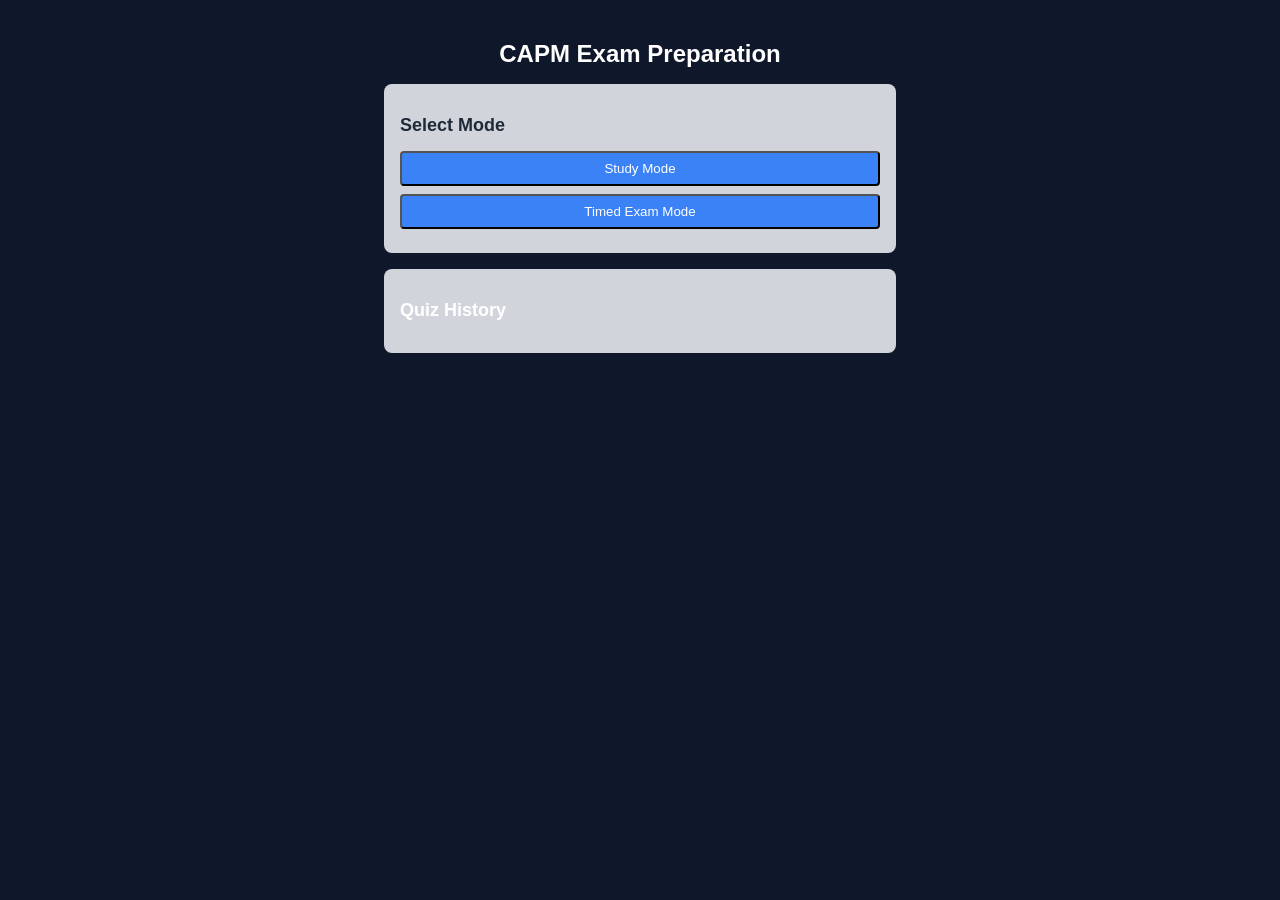
==== index.html @ 6358221c "Sync CAPM Exam Prep files with updated index.html and questions.json" ====
<!-- File Name: index.html
     Owner: Andrew John Holland
     Purpose: Frontend interface for CAPM Exam Preparation, providing mode, program, and module selection
     Version: 1.5.1
     Change Log:
     [2025-07-31] Initial version, 20 questions (ID: 3675a440-f713-4627-87b8-636af0448b4f)
     [2025-07-31] Added palette (ID: 3675a440-f713-4627-87b8-636af0448b4f)
     [2025-07-31] Fixed runtime error, 60 questions (ID: 0f0c857c-0ac7-4ef1-b9d9-e477faab987a)
     [2025-08-01] Corrected Course 2 name and module names to match Coursera syllabi (ID: 7c8d9e0f-1a2b-3c4d-5e6f-7a8b9c0d1e2f)
-->
<!DOCTYPE html>
<html lang="en">
<head>
    <meta charset="UTF-8">
    <meta name="viewport" content="width=device-width, initial-scale=1.0">
    <title>CAPM Exam Preparation</title>
    <link rel="stylesheet" href="styles.css">
    <style>
        .course-item { display: flex; align-items: center; }
        .course-icon { width: 20px; height: 20px; margin-left: 10px; }
    </style>
</head>
<body>
    <div class="container">
        <h1 class="text-2xl font-bold mb-4 text-center">CAPM Exam Preparation</h1>
        <div id="error-message" class="card mb-4 hidden" style="color: #DC2626;"></div>
        <div id="mode-selection" class="card mb-4">
            <h2 class="text-lg font-semibold mb-2 text-gray-800">Select Mode</h2>
            <button id="study-mode-btn" class="w-full mb-2">Study Mode</button>
            <button id="timed-exam-mode-btn" class="w-full mb-2">Timed Exam Mode</button>
        </div>
        <div id="program-selection" class="card mb-4 hidden">
            <h2 class="text-lg font-semibold mb-2 text-gray-800">Select Program</h2>
            <div class="course-item">
                <button id="course1-btn" class="w-full mb-2">Foundations of Project Management</button>
                <a href="https://www.coursera.org/learn/project-management-foundations" target="_blank">
                    <img src="https://www.coursera.org/favicon.ico" alt="Coursera" class="course-icon">
                </a>
            </div>
            <div class="course-item">
                <button id="course2-btn" class="w-full mb-2">Google Project Management: Professional Certificate</button>
                <a href="https://www.coursera.org/professional-certificates/google-project-management" target="_blank">
                    <img src="https://www.coursera.org/favicon.ico" alt="Coursera" class="course-icon">
                </a>
            </div>
            <div class="course-item">
                <button id="course3-btn" class="w-full mb-2">Agile Project Management</button>
                <a href="https://www.coursera.org/learn/agile-project-management" target="_blank">
                    <img src="https://www.coursera.org/favicon.ico" alt="Coursera" class="course-icon">
                </a>
            </div>
            <div class="course-item">
                <button id="course4-btn" class="w-full mb-2">Capstone: Applying Project Management in the Real World</button>
                <a href="https://www.coursera.org/learn/applying-project-management" target="_blank">
                    <img src="https://www.coursera.org/favicon.ico" alt="Coursera" class="course-icon">
                </a>
            </div>
            <button id="back-to-mode-btn" class="w-full">Previous</button>
        </div>
        <div id="quiz-selection" class="card mb-4 hidden">
            <h2 class="text-lg font-semibold mb-2 text-gray-800">Select Quiz Content</h2>
            <div id="single-selection" class="mb-4">
                <h3 class="text-md font-semibold mb-2 text-gray-800">Single Module</h3>
                <label for="single-course-module" class="block mb-2 text-gray-800">Select Module:</label>
                <select id="single-course-module" class="w-full p-2 border rounded border-gray-300"></select>
            </div>
            <div id="range-selection" class="mb-4">
                <h3 class="text-md font-semibold mb-2 text-gray-800">Multiple Module</h3>
                <label for="from-course-module" class="block mb-2 text-gray-800">From Module:</label>
                <select id="from-course-module" class="w-full p-2 border rounded border-gray-300 mb-2"></select>
                <label for="to-course-module" class="block mb-2 text-gray-800">To Module:</label>
                <select id="to-course-module" class="w-full p-2 border rounded border-gray-300"></select>
            </div>
            <button id="start-quiz-btn" class="w-full mb-2">Start Quiz</button>
            <button id="back-to-program-btn" class="w-full">Previous</button>
        </div>
        <div id="quiz-container" class="card mb-4 hidden">
            <div id="timer" class="timer mb-2 hidden"></div>
            <div id="question-number"></div>
            <div id="question" class="mb-4"></div>
            <div id="options"></div>
            <div id="feedback" class="hidden"></div>
            <div class="flex justify-between mt-4">
                <button id="previous-btn">Previous</button>
                <button id="submit-btn">Submit</button>
                <button id="next-btn" class="hidden">Next</button>
            </div>
        </div>
        <div id="results" class="card mb-4 hidden">
            <h2 class="text-lg font-semibold mb-2">Results</h2>
            <p id="score"></p>
            <div id="incorrect-answers"></div>
            <p id="domains-to-review"></p>
            <button id="new-quiz-btn">New Quiz</button>
        </div>
        <div id="history" class="card">
            <h2 class="text-lg font-semibold mb-2">Quiz History</h2>
            <ul id="history-list"></ul>
        </div>
    </div>
    <script>
        let questions = [];
        let selectedProgram = '';
        let mode = '';
        fetch('/questions.json')
            .then(res => {
                if (!res.ok) throw new Error(`HTTP error! Status: ${res.status}`);
                return res.json();
            })
            .then(data => {
                questions = data;
                document.getElementById('error-message').classList.add('hidden');
                console.log('Questions loaded:', questions.length);
            })
            .catch(err => {
                document.getElementById('error-message').classList.remove('hidden');
                document.getElementById('error-message').innerText = `Failed to load questions: ${err.message}`;
                console.error('Fetch error:', err);
            });
        let currentQuestion = 0, score = 0, incorrectAnswers = [], userAnswers = [], timerInterval, remainingTime = 10800;
        let quizHistory = JSON.parse(localStorage.getItem('quizHistory')) || [{ date: "31/07/2025, 11:44:55", score: "5/5", percentage: "100.00", mode: "timed" }];
        const programModules = {
            'Foundations of Project Management': [
                'Module 1: Embarking on a career in project management',
                'Module 2: Becoming an effective project manager',
                'Module 3: The project management lifecycle and methodologies',
                'Module 4: Organizational structure, culture, and project management'
            ],
            'Google Project Management: Professional Certificate': [
                'Module 1: Foundations of project management',
                'Module 2: Project initiation',
                'Module 3: Project planning',
                'Module 4: Project execution',
                'Module 5: Agile project management',
                'Module 6: Project closure',
                'Module 7: Applying AI and career preparation'
            ],
            'Agile Project Management': [
                'Module 1: The fundamentals of Agile',
                'Module 2: Sprints and Scrum methods',
                'Module 3: Implementing Scrum',
                'Module 4: Applying Agile in the organization'
            ],
            'Capstone: Applying Project Management in the Real World': [
                'Module 1: Launching your project',
                'Module 2: Planning your project',
                'Module 3: Managing your project',
                'Module 4: Closing your project'
            ]
        };
        function selectRandomQuestions(maxQuestions) {
            const shuffled = questions.sort(() => 0.5 - Math.random());
            return shuffled.slice(0, maxQuestions);
        }
        function populateModuleDropdowns() {
            const singleSelect = document.getElementById('single-course-module');
            const fromSelect = document.getElementById('from-course-module');
            const toSelect = document.getElementById('to-course-module');
            singleSelect.innerHTML = '';
            fromSelect.innerHTML = '';
            toSelect.innerHTML = '';
            programModules[selectedProgram].forEach(module => {
                const option = document.createElement('option');
                option.value = module;
                option.textContent = module;
                singleSelect.appendChild(option.cloneNode(true));
                fromSelect.appendChild(option.cloneNode(true));
                toSelect.appendChild(option.cloneNode(true));
            });
            console.log('Dropdowns populated for:', selectedProgram);
        }
        document.getElementById('study-mode-btn').onclick = () => {
            console.log('Study Mode clicked');
            mode = 'study';
            document.getElementById('mode-selection').classList.add('hidden');
            document.getElementById('program-selection').classList.remove('hidden');
        };
        document.getElementById('timed-exam-mode-btn').onclick = () => {
            console.log('Timed Exam Mode clicked');
            if (questions.length < 150) {
                document.getElementById('error-message').classList.remove('hidden');
                document.getElementById('error-message').innerText = 'Cannot start exam: Insufficient questions loaded';
                console.error('Insufficient questions:', questions.length);
                return;
            }
            mode = 'timed';
            document.getElementById('mode-selection').classList.add('hidden');
            document.getElementById('program-selection').classList.remove('hidden');
        };
        document.getElementById('course1-btn').onclick = () => {
            console.log('Course 1 selected');
            selectedProgram = 'Foundations of Project Management';
            document.getElementById('program-selection').classList.add('hidden');
            document.getElementById('quiz-selection').classList.remove('hidden');
            if (mode === 'study') populateModuleDropdowns();
            else {
                questions = selectRandomQuestions(150);
                document.getElementById('quiz-selection').classList.add('hidden');
                document.getElementById('quiz-container').classList.remove('hidden');
                document.getElementById('timer').classList.remove('hidden');
                startTimer();
            }
        };
        document.getElementById('course2-btn').onclick = () => {
            console.log('Course 2 selected');
            selectedProgram = 'Google Project Management: Professional Certificate';
            document.getElementById('program-selection').classList.add('hidden');
            document.getElementById('quiz-selection').classList.remove('hidden');
            if (mode === 'study') populateModuleDropdowns();
            else {
                questions = selectRandomQuestions(150);
                document.getElementById('quiz-selection').classList.add('hidden');
                document.getElementById('quiz-container').classList.remove('hidden');
                document.getElementById('timer').classList.remove('hidden');
                startTimer();
            }
        };
        document.getElementById('course3-btn').onclick = () => {
            console.log('Course 3 selected');
            selectedProgram = 'Agile Project Management';
            document.getElementById('program-selection').classList.add('hidden');
            document.getElementById('quiz-selection').classList.remove('hidden');
            if (mode === 'study') populateModuleDropdowns();
            else {
                questions = selectRandomQuestions(150);
                document.getElementById('quiz-selection').classList.add('hidden');
                document.getElementById('quiz-container').classList.remove('hidden');
                document.getElementById('timer').classList.remove('hidden');
                startTimer();
            }
        };
        document.getElementById('course4-btn').onclick = () => {
            console.log('Course 4 selected');
            selectedProgram = 'Capstone: Applying Project Management in the Real World';
            document.getElementById('program-selection').classList.add('hidden');
            document.getElementById('quiz-selection').classList.remove('hidden');
            if (mode === 'study') populateModuleDropdowns();
            else {
                questions = selectRandomQuestions(150);
                document.getElementById('quiz-selection').classList.add('hidden');
                document.getElementById('quiz-container').classList.remove('hidden');
                document.getElementById('timer').classList.remove('hidden');
                startTimer();
            }
        };
        document.getElementById('back-to-mode-btn').onclick = () => {
            console.log('Back to mode selection');
            document.getElementById('program-selection').classList.add('hidden');
            document.getElementById('mode-selection').classList.remove('hidden');
        };
        document.getElementById('back-to-program-btn').onclick = () => {
            console.log('Back to program selection');
            document.getElementById('quiz-selection').classList.add('hidden');
            document.getElementById('program-selection').classList.remove('hidden');
        };
        document.getElementById('start-quiz-btn').onclick = () => {
            console.log('Start Quiz clicked');
            if (questions.length === 0) {
                document.getElementById('error-message').classList.remove('hidden');
                document.getElementById('error-message').innerText = 'Cannot start quiz: No questions loaded';
                console.error('No questions loaded');
                return;
            }
            const singleModule = document.getElementById('single-course-module').value;
            const fromModule = document.getElementById('from-course-module').value;
            const toModule = document.getElementById('to-course-module').value;
            if (mode === 'study') {
                let selectedQuestions = [];
                if (singleModule) {
                    selectedQuestions = questions.filter(q => q.module === singleModule).slice(0, 10);
                } else if (fromModule && toModule) {
                    const moduleRange = programModules[selectedProgram].slice(
                        programModules[selectedProgram].indexOf(fromModule),
                        programModules[selectedProgram].indexOf(toModule) + 1
                    );
                    selectedQuestions = questions.filter(q => moduleRange.includes(q.module)).slice(0, 10);
                }
                questions = selectedQuestions.length > 0 ? selectedQuestions : selectRandomQuestions(10);
            }
            document.getElementById('quiz-selection').classList.add('hidden');
            document.getElementById('quiz-container').classList.remove('hidden');
            if (mode === 'timed') document.getElementById('timer').classList.remove('hidden');
        };
        document.getElementById('previous-btn').onclick = () => {
            console.log('Previous question clicked');
            if (currentQuestion > 0) {
                currentQuestion--;
                // Add logic to display previous question
            }
        };
        document.getElementById('submit-btn').onclick = () => {
            console.log('Submit clicked');
            document.getElementById('results').classList.remove('hidden');
            document.getElementById('quiz-container').classList.add('hidden');
            stopTimer();
        };
        document.getElementById('new-quiz-btn').onclick = () => {
            console.log('New Quiz clicked');
            document.getElementById('results').classList.add('hidden');
            document.getElementById('mode-selection').classList.remove('hidden');
        };
        function startTimer() {
            timerInterval = setInterval(() => {
                remainingTime--;
                const h = Math.floor(remainingTime / 3600), m = Math.floor((remainingTime % 3600) / 60), s = remainingTime % 60;
                document.getElementById('timer').innerText = `${h}:${m.toString().padStart(2, '0')}:${s.toString().padStart(2, '0')}`;
                if (remainingTime <= 0) { clearInterval(timerInterval); showResults(); }
            }, 1000);
        }
        function stopTimer() { clearInterval(timerInterval); }
    </script>
</body>
</html>
---- styles.css ----
body { font-family: 'Inter', sans-serif; background: #0F172A; color: #FFFFFF; }
.container { max-width: 32rem; margin-left: auto; margin-right: auto; padding: 1rem; }
.card { background: #D1D5DB; border-radius: 0.5rem; padding: 1rem; }
button { background: #3B82F6; color: #FFFFFF; padding: 0.5rem 1rem; border-radius: 0.25rem; width: 100%; margin-bottom: 0.5rem; }
button:hover { background: #F472B6; }
.timer { color: #DC2626; font-weight: bold; }
.text-2xl { font-size: 1.5rem; }
.font-bold { font-weight: 700; }
.mb-4 { margin-bottom: 1rem; }
.text-center { text-align: center; }
.text-lg { font-size: 1.125rem; }
.text-gray-800 { color: #1F2937; }
.hidden { display: none; }
.flex { display: flex; }
.justify-between { justify-content: space-between; }
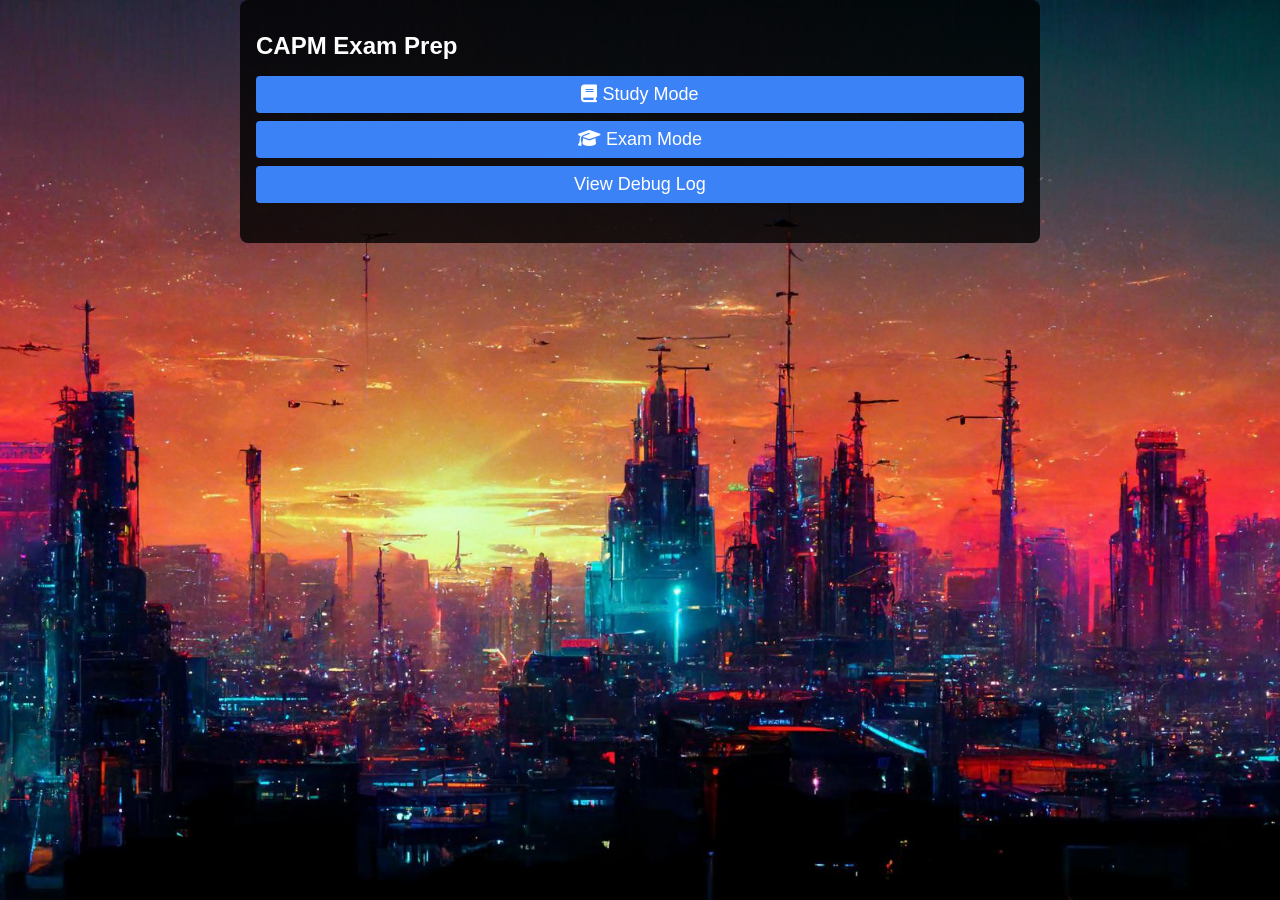
==== commit 4e9da4b8: "Add latest CAPM exam prep files" ====
--- a/index.html
+++ b/index.html
@@ -1,313 +1,137 @@
-<!-- File Name: index.html
-     Owner: Andrew John Holland
-     Purpose: Frontend interface for CAPM Exam Preparation, providing mode, program, and module selection
-     Version: 1.5.1
-     Change Log:
-     [2025-07-31] Initial version, 20 questions (ID: 3675a440-f713-4627-87b8-636af0448b4f)
-     [2025-07-31] Added palette (ID: 3675a440-f713-4627-87b8-636af0448b4f)
-     [2025-07-31] Fixed runtime error, 60 questions (ID: 0f0c857c-0ac7-4ef1-b9d9-e477faab987a)
-     [2025-08-01] Corrected Course 2 name and module names to match Coursera syllabi (ID: 7c8d9e0f-1a2b-3c4d-5e6f-7a8b9c0d1e2f)
--->
+<!-- File: index.html -->
+<!-- Owner: Andrew John Holland -->
+<!-- Purpose: Frontend for CAPM Exam Prep, with navigation and quiz interface -->
+<!-- Version: 1.2.17 (August 04, 2025) - Hid module selection for Exam Mode -->
+<!-- Change Log: -->
+<!-- - 2025-08-04: Added inline script to hide #quiz-content for Exam Mode (ID: stabilization-20250804-07) -->
+<!-- - 2025-08-04: Fixed Exam Mode to hide module selection, preserved Study Mode (ID: stabilization-20250804-06) -->
+<!-- - 2025-08-04: Removed Single and Multiple module selection from #quiz-content for Exam Mode realism (ID: stabilization-20250804-05) -->
+<!-- - 2025-08-04: Restored module selection visibility for Study Mode, fixed Exam Mode exclusion (ID: stabilization-20250804-03) -->
+<!-- - 2025-08-04: Removed Single and Multiple module selection from #quiz-content for Exam Mode realism (ID: stabilization-20250804-02) -->
+<!-- - 2025-08-04: Added data-mode-exclude="exam" to #quiz-content to prevent module selection in Exam Mode (ID: stabilization-20250804-01) -->
+<!-- - 2025-08-03: Added defer to script tags to ensure DOM readiness (ID: script-load-fix-20250803-01) -->
+<!-- - 2025-08-03: Added console log on page load for debugging (ID: dsm-deployment-20250803-43) -->
+<!-- - 2025-08-03: Ensured jsonInterface.js loads before app.js (ID: dsm-deployment-20250803-40) -->
+<!-- - 2025-08-03: Removed type="module" from scripts to fix button functionality (ID: dsm-deployment-20250803-38) -->
+<!-- - 2025-08-03: Added debug button for log access, ensured mode selection binding (ID: dsm-deployment-20250803-32) -->
+<!-- - 2025-08-03: Replaced from/to-module inputs with selects, updated labels to Start/Finish Module (ID: dsm-deployment-20250803-28) -->
+<!-- - 2025-08-03: Ensured no Domains dropdown, single-module select with Select Module label (ID: dsm-deployment-20250803-27) -->
+<!-- - 2025-08-03: Moved Coursera hyperlinks to icons beside buttons, removed Domains dropdown (ID: dsm-deployment-20250803-20) -->
+<!-- - 2025-08-03: Ensured Previous buttons and module-select dropdown (ID: dsm-deployment-20250803-14) -->
+<!-- - 2025-08-03: Added module-select dropdown and Previous buttons (ID: dsm-deployment-20250803-12) -->
+<!-- - 2025-08-03: Added Coursera icons/hyperlinks (ID: dsm-deployment-20250803-7) -->
+<!-- - 2025-08-03: Fixed onclick syntax for selectMode (ID: dsm-deployment-20250803-4) -->
+<!-- - 2025-08-02: Updated for DSM deployment, added Cyberpunk Monk palette (ID: dsm-deployment-20250802-16) -->
+<!-- - 2025-08-02: Created index.html (ID: dsm-deployment-20250802-2) -->
 <!DOCTYPE html>
 <html lang="en">
 <head>
     <meta charset="UTF-8">
     <meta name="viewport" content="width=device-width, initial-scale=1.0">
-    <title>CAPM Exam Preparation</title>
-    <link rel="stylesheet" href="styles.css">
-    <style>
-        .course-item { display: flex; align-items: center; }
-        .course-icon { width: 20px; height: 20px; margin-left: 10px; }
-    </style>
+    <title>CAPM Exam Prep</title>
+    <link rel="stylesheet" href="/styles.css">
+    <link rel="stylesheet" href="https://cdnjs.cloudflare.com/ajax/libs/font-awesome/6.5.2/css/all.min.css">
+    <script>
+        console.log('index.html loaded at ' + new Date().toISOString());
+    </script>
 </head>
 <body>
     <div class="container">
-        <h1 class="text-2xl font-bold mb-4 text-center">CAPM Exam Preparation</h1>
-        <div id="error-message" class="card mb-4 hidden" style="color: #DC2626;"></div>
-        <div id="mode-selection" class="card mb-4">
-            <h2 class="text-lg font-semibold mb-2 text-gray-800">Select Mode</h2>
-            <button id="study-mode-btn" class="w-full mb-2">Study Mode</button>
-            <button id="timed-exam-mode-btn" class="w-full mb-2">Timed Exam Mode</button>
+        <div id="mode-selection" class="card">
+            <h1 class="text-2xl">CAPM Exam Prep</h1>
+            <button onclick="selectMode('study')" class="text-lg"><i class="fa-solid fa-book"></i> Study Mode</button>
+            <button onclick="selectMode('exam')" class="text-lg"><i class="fa-solid fa-graduation-cap"></i> Exam Mode</button>
+            <button onclick="showSection('error-log')" class="text-lg">View Debug Log</button>
         </div>
-        <div id="program-selection" class="card mb-4 hidden">
-            <h2 class="text-lg font-semibold mb-2 text-gray-800">Select Program</h2>
-            <div class="course-item">
-                <button id="course1-btn" class="w-full mb-2">Foundations of Project Management</button>
-                <a href="https://www.coursera.org/learn/project-management-foundations" target="_blank">
-                    <img src="https://www.coursera.org/favicon.ico" alt="Coursera" class="course-icon">
-                </a>
+        <div id="program-selection" class="card hidden">
+            <h2 class="text-2xl">Select Program</h2>
+            <div class="program-item">
+                <button onclick="selectProgram(1)" class="text-lg">Foundations</button>
+                <a href="https://www.coursera.org/learn/project-management-foundations" target="_blank" class="coursera-link"><i class="fa-brands fa-coursera"></i></a>
             </div>
-            <div class="course-item">
-                <button id="course2-btn" class="w-full mb-2">Google Project Management: Professional Certificate</button>
-                <a href="https://www.coursera.org/professional-certificates/google-project-management" target="_blank">
-                    <img src="https://www.coursera.org/favicon.ico" alt="Coursera" class="course-icon">
-                </a>
+            <div class="program-item">
+                <button onclick="selectProgram(2)" class="text-lg">Google PM</button>
+                <a href="https://www.coursera.org/professional-certificates/google-project-management" target="_blank" class="coursera-link"><i class="fa-brands fa-coursera"></i></a>
             </div>
-            <div class="course-item">
-                <button id="course3-btn" class="w-full mb-2">Agile Project Management</button>
-                <a href="https://www.coursera.org/learn/agile-project-management" target="_blank">
-                    <img src="https://www.coursera.org/favicon.ico" alt="Coursera" class="course-icon">
-                </a>
+            <div class="program-item">
+                <button onclick="selectProgram(3)" class="text-lg">Agile</button>
+                <a href="https://www.coursera.org/learn/agile-project-management" target="_blank" class="coursera-link"><i class="fa-brands fa-coursera"></i></a>
             </div>
-            <div class="course-item">
-                <button id="course4-btn" class="w-full mb-2">Capstone: Applying Project Management in the Real World</button>
-                <a href="https://www.coursera.org/learn/applying-project-management" target="_blank">
-                    <img src="https://www.coursera.org/favicon.ico" alt="Coursera" class="course-icon">
-                </a>
+            <div class="program-item">
+                <button onclick="selectProgram(4)" class="text-lg">Capstone</button>
+                <a href="https://www.coursera.org/learn/applying-project-management" target="_blank" class="coursera-link"><i class="fa-brands fa-coursera"></i></a>
             </div>
-            <button id="back-to-mode-btn" class="w-full">Previous</button>
+            <button onclick="goBack('mode-selection')" class="text-lg">Previous</button>
         </div>
-        <div id="quiz-selection" class="card mb-4 hidden">
-            <h2 class="text-lg font-semibold mb-2 text-gray-800">Select Quiz Content</h2>
-            <div id="single-selection" class="mb-4">
-                <h3 class="text-md font-semibold mb-2 text-gray-800">Single Module</h3>
-                <label for="single-course-module" class="block mb-2 text-gray-800">Select Module:</label>
-                <select id="single-course-module" class="w-full p-2 border rounded border-gray-300"></select>
+        <div id="quiz-content" class="card hidden" data-mode-exclude="exam">
+            <h2 class="text-2xl">Select Quiz Content</h2>
+            <label class="text-lg">Single Module</label>
+            <select id="single-module" class="menu-item">
+                <option value="">Select Module</option>
+            </select>
+            <label class="text-lg">Multiple Module</label>
+            <div class="flex">
+                <select id="from-module" class="menu-item">
+                    <option value="">Start Module</option>
+                </select>
+                <select id="to-module" class="menu-item">
+                    <option value="">Finish Module</option>
+                </select>
             </div>
-            <div id="range-selection" class="mb-4">
-                <h3 class="text-md font-semibold mb-2 text-gray-800">Multiple Module</h3>
-                <label for="from-course-module" class="block mb-2 text-gray-800">From Module:</label>
-                <select id="from-course-module" class="w-full p-2 border rounded border-gray-300 mb-2"></select>
-                <label for="to-course-module" class="block mb-2 text-gray-800">To Module:</label>
-                <select id="to-course-module" class="w-full p-2 border rounded border-gray-300"></select>
+            <div class="flex">
+                <button onclick="goBack('program-selection')" class="text-lg">Previous</button>
+                <button onclick="startQuiz()" class="text-lg">Start Quiz</button>
             </div>
-            <button id="start-quiz-btn" class="w-full mb-2">Start Quiz</button>
-            <button id="back-to-program-btn" class="w-full">Previous</button>
+            <script>
+                document.addEventListener('DOMContentLoaded', function() {
+                    const quizContent = document.getElementById('quiz-content');
+                    if (quizContent && mode === 'exam') {
+                        quizContent.style.display = 'none';
+                    } else if (quizContent && mode === 'study') {
+                        quizContent.style.display = 'block';
+                    }
+                });
+            </script>
         </div>
-        <div id="quiz-container" class="card mb-4 hidden">
-            <div id="timer" class="timer mb-2 hidden"></div>
-            <div id="question-number"></div>
-            <div id="question" class="mb-4"></div>
+        <div id="quiz" class="card hidden">
+            <div id="timer"></div>
+            <div id="question"></div>
             <div id="options"></div>
             <div id="feedback" class="hidden"></div>
-            <div class="flex justify-between mt-4">
-                <button id="previous-btn">Previous</button>
-                <button id="submit-btn">Submit</button>
-                <button id="next-btn" class="hidden">Next</button>
+            <div class="flex">
+                <button onclick="previousQuestion()">Previous</button>
+                <button onclick="submitAnswer()">Submit</button>
+                <button onclick="nextQuestion()">Next</button>
             </div>
         </div>
-        <div id="results" class="card mb-4 hidden">
-            <h2 class="text-lg font-semibold mb-2">Results</h2>
-            <p id="score"></p>
-            <div id="incorrect-answers"></div>
-            <p id="domains-to-review"></p>
-            <button id="new-quiz-btn">New Quiz</button>
+        <div id="results" class="card hidden">
+            <h2 class="text-2xl">Results</h2>
+            <div id="score"></div>
+            <div id="domain-errors"></div>
+            <div id="references"></div>
+            <button onclick="viewHistory()">View History</button>
+            <button onclick="newQuiz()">New Quiz</button>
         </div>
-        <div id="history" class="card">
-            <h2 class="text-lg font-semibold mb-2">Quiz History</h2>
-            <ul id="history-list"></ul>
+        <div id="quiz-history" class="card hidden">
+            <h2 class="text-2xl">Quiz History</h2>
+            <div id="history-list"></div>
+            <button onclick="viewDetailedHistory()">Detailed History</button>
+            <button onclick="goBack('results')">Back</button>
+        </div>
+        <div id="detailed-history" class="card hidden">
+            <h2 class="text-2xl">Detailed History</h2>
+            <div id="study-history"></div>
+            <div id="exam-history"></div>
+            <button onclick="goBack('quiz-history')">Back</button>
+        </div>
+        <div id="error-log" class="card hidden">
+            <h2 class="text-2xl">Error Log</h2>
+            <div id="log-content"></div>
+            <button onclick="downloadLog()">Download Log</button>
+            <button onclick="goBack('mode-selection')">Back</button>
         </div>
     </div>
-    <script>
-        let questions = [];
-        let selectedProgram = '';
-        let mode = '';
-        fetch('/questions.json')
-            .then(res => {
-                if (!res.ok) throw new Error(`HTTP error! Status: ${res.status}`);
-                return res.json();
-            })
-            .then(data => {
-                questions = data;
-                document.getElementById('error-message').classList.add('hidden');
-                console.log('Questions loaded:', questions.length);
-            })
-            .catch(err => {
-                document.getElementById('error-message').classList.remove('hidden');
-                document.getElementById('error-message').innerText = `Failed to load questions: ${err.message}`;
-                console.error('Fetch error:', err);
-            });
-        let currentQuestion = 0, score = 0, incorrectAnswers = [], userAnswers = [], timerInterval, remainingTime = 10800;
-        let quizHistory = JSON.parse(localStorage.getItem('quizHistory')) || [{ date: "31/07/2025, 11:44:55", score: "5/5", percentage: "100.00", mode: "timed" }];
-        const programModules = {
-            'Foundations of Project Management': [
-                'Module 1: Embarking on a career in project management',
-                'Module 2: Becoming an effective project manager',
-                'Module 3: The project management lifecycle and methodologies',
-                'Module 4: Organizational structure, culture, and project management'
-            ],
-            'Google Project Management: Professional Certificate': [
-                'Module 1: Foundations of project management',
-                'Module 2: Project initiation',
-                'Module 3: Project planning',
-                'Module 4: Project execution',
-                'Module 5: Agile project management',
-                'Module 6: Project closure',
-                'Module 7: Applying AI and career preparation'
-            ],
-            'Agile Project Management': [
-                'Module 1: The fundamentals of Agile',
-                'Module 2: Sprints and Scrum methods',
-                'Module 3: Implementing Scrum',
-                'Module 4: Applying Agile in the organization'
-            ],
-            'Capstone: Applying Project Management in the Real World': [
-                'Module 1: Launching your project',
-                'Module 2: Planning your project',
-                'Module 3: Managing your project',
-                'Module 4: Closing your project'
-            ]
-        };
-        function selectRandomQuestions(maxQuestions) {
-            const shuffled = questions.sort(() => 0.5 - Math.random());
-            return shuffled.slice(0, maxQuestions);
-        }
-        function populateModuleDropdowns() {
-            const singleSelect = document.getElementById('single-course-module');
-            const fromSelect = document.getElementById('from-course-module');
-            const toSelect = document.getElementById('to-course-module');
-            singleSelect.innerHTML = '';
-            fromSelect.innerHTML = '';
-            toSelect.innerHTML = '';
-            programModules[selectedProgram].forEach(module => {
-                const option = document.createElement('option');
-                option.value = module;
-                option.textContent = module;
-                singleSelect.appendChild(option.cloneNode(true));
-                fromSelect.appendChild(option.cloneNode(true));
-                toSelect.appendChild(option.cloneNode(true));
-            });
-            console.log('Dropdowns populated for:', selectedProgram);
-        }
-        document.getElementById('study-mode-btn').onclick = () => {
-            console.log('Study Mode clicked');
-            mode = 'study';
-            document.getElementById('mode-selection').classList.add('hidden');
-            document.getElementById('program-selection').classList.remove('hidden');
-        };
-        document.getElementById('timed-exam-mode-btn').onclick = () => {
-            console.log('Timed Exam Mode clicked');
-            if (questions.length < 150) {
-                document.getElementById('error-message').classList.remove('hidden');
-                document.getElementById('error-message').innerText = 'Cannot start exam: Insufficient questions loaded';
-                console.error('Insufficient questions:', questions.length);
-                return;
-            }
-            mode = 'timed';
-            document.getElementById('mode-selection').classList.add('hidden');
-            document.getElementById('program-selection').classList.remove('hidden');
-        };
-        document.getElementById('course1-btn').onclick = () => {
-            console.log('Course 1 selected');
-            selectedProgram = 'Foundations of Project Management';
-            document.getElementById('program-selection').classList.add('hidden');
-            document.getElementById('quiz-selection').classList.remove('hidden');
-            if (mode === 'study') populateModuleDropdowns();
-            else {
-                questions = selectRandomQuestions(150);
-                document.getElementById('quiz-selection').classList.add('hidden');
-                document.getElementById('quiz-container').classList.remove('hidden');
-                document.getElementById('timer').classList.remove('hidden');
-                startTimer();
-            }
-        };
-        document.getElementById('course2-btn').onclick = () => {
-            console.log('Course 2 selected');
-            selectedProgram = 'Google Project Management: Professional Certificate';
-            document.getElementById('program-selection').classList.add('hidden');
-            document.getElementById('quiz-selection').classList.remove('hidden');
-            if (mode === 'study') populateModuleDropdowns();
-            else {
-                questions = selectRandomQuestions(150);
-                document.getElementById('quiz-selection').classList.add('hidden');
-                document.getElementById('quiz-container').classList.remove('hidden');
-                document.getElementById('timer').classList.remove('hidden');
-                startTimer();
-            }
-        };
-        document.getElementById('course3-btn').onclick = () => {
-            console.log('Course 3 selected');
-            selectedProgram = 'Agile Project Management';
-            document.getElementById('program-selection').classList.add('hidden');
-            document.getElementById('quiz-selection').classList.remove('hidden');
-            if (mode === 'study') populateModuleDropdowns();
-            else {
-                questions = selectRandomQuestions(150);
-                document.getElementById('quiz-selection').classList.add('hidden');
-                document.getElementById('quiz-container').classList.remove('hidden');
-                document.getElementById('timer').classList.remove('hidden');
-                startTimer();
-            }
-        };
-        document.getElementById('course4-btn').onclick = () => {
-            console.log('Course 4 selected');
-            selectedProgram = 'Capstone: Applying Project Management in the Real World';
-            document.getElementById('program-selection').classList.add('hidden');
-            document.getElementById('quiz-selection').classList.remove('hidden');
-            if (mode === 'study') populateModuleDropdowns();
-            else {
-                questions = selectRandomQuestions(150);
-                document.getElementById('quiz-selection').classList.add('hidden');
-                document.getElementById('quiz-container').classList.remove('hidden');
-                document.getElementById('timer').classList.remove('hidden');
-                startTimer();
-            }
-        };
-        document.getElementById('back-to-mode-btn').onclick = () => {
-            console.log('Back to mode selection');
-            document.getElementById('program-selection').classList.add('hidden');
-            document.getElementById('mode-selection').classList.remove('hidden');
-        };
-        document.getElementById('back-to-program-btn').onclick = () => {
-            console.log('Back to program selection');
-            document.getElementById('quiz-selection').classList.add('hidden');
-            document.getElementById('program-selection').classList.remove('hidden');
-        };
-        document.getElementById('start-quiz-btn').onclick = () => {
-            console.log('Start Quiz clicked');
-            if (questions.length === 0) {
-                document.getElementById('error-message').classList.remove('hidden');
-                document.getElementById('error-message').innerText = 'Cannot start quiz: No questions loaded';
-                console.error('No questions loaded');
-                return;
-            }
-            const singleModule = document.getElementById('single-course-module').value;
-            const fromModule = document.getElementById('from-course-module').value;
-            const toModule = document.getElementById('to-course-module').value;
-            if (mode === 'study') {
-                let selectedQuestions = [];
-                if (singleModule) {
-                    selectedQuestions = questions.filter(q => q.module === singleModule).slice(0, 10);
-                } else if (fromModule && toModule) {
-                    const moduleRange = programModules[selectedProgram].slice(
-                        programModules[selectedProgram].indexOf(fromModule),
-                        programModules[selectedProgram].indexOf(toModule) + 1
-                    );
-                    selectedQuestions = questions.filter(q => moduleRange.includes(q.module)).slice(0, 10);
-                }
-                questions = selectedQuestions.length > 0 ? selectedQuestions : selectRandomQuestions(10);
-            }
-            document.getElementById('quiz-selection').classList.add('hidden');
-            document.getElementById('quiz-container').classList.remove('hidden');
-            if (mode === 'timed') document.getElementById('timer').classList.remove('hidden');
-        };
-        document.getElementById('previous-btn').onclick = () => {
-            console.log('Previous question clicked');
-            if (currentQuestion > 0) {
-                currentQuestion--;
-                // Add logic to display previous question
-            }
-        };
-        document.getElementById('submit-btn').onclick = () => {
-            console.log('Submit clicked');
-            document.getElementById('results').classList.remove('hidden');
-            document.getElementById('quiz-container').classList.add('hidden');
-            stopTimer();
-        };
-        document.getElementById('new-quiz-btn').onclick = () => {
-            console.log('New Quiz clicked');
-            document.getElementById('results').classList.add('hidden');
-            document.getElementById('mode-selection').classList.remove('hidden');
-        };
-        function startTimer() {
-            timerInterval = setInterval(() => {
-                remainingTime--;
-                const h = Math.floor(remainingTime / 3600), m = Math.floor((remainingTime % 3600) / 60), s = remainingTime % 60;
-                document.getElementById('timer').innerText = `${h}:${m.toString().padStart(2, '0')}:${s.toString().padStart(2, '0')}`;
-                if (remainingTime <= 0) { clearInterval(timerInterval); showResults(); }
-            }, 1000);
-        }
-        function stopTimer() { clearInterval(timerInterval); }
-    </script>
+    <script defer src="/jsonInterface.js"></script>
+    <script defer src="/app.js"></script>
 </body>
 </html>
--- a/styles.css
+++ b/styles.css
@@ -1,15 +1,149 @@
-body { font-family: 'Inter', sans-serif; background: #0F172A; color: #FFFFFF; }
-.container { max-width: 32rem; margin-left: auto; margin-right: auto; padding: 1rem; }
-.card { background: #D1D5DB; border-radius: 0.5rem; padding: 1rem; }
-button { background: #3B82F6; color: #FFFFFF; padding: 0.5rem 1rem; border-radius: 0.25rem; width: 100%; margin-bottom: 0.5rem; }
-button:hover { background: #F472B6; }
-.timer { color: #DC2626; font-weight: bold; }
-.text-2xl { font-size: 1.5rem; }
-.font-bold { font-weight: 700; }
-.mb-4 { margin-bottom: 1rem; }
-.text-center { text-align: center; }
-.text-lg { font-size: 1.125rem; }
-.text-gray-800 { color: #1F2937; }
-.hidden { display: none; }
-.flex { display: flex; }
-.justify-between { justify-content: space-between; }+/* File Name: styles.css */
+/* Owner: Andrew John Holland */
+/* Purpose: Styling for CAPM Exam Prep frontend, supporting PC (2K monitor) and S23 Ultra Chrome */
+/* Version: 1.2.6 (August 04, 2025) - Refined table alignment for both Exam and Study Modes. */
+/* Change Log: */
+/* [2025-08-04] Refined #options table layout for checkbox/answer alignment in both modes (ID: stabilization-20250804-16). */
+/* [2025-08-04] Refined #options table with fixed layout for checkbox/answer alignment (ID: stabilization-20250804-15). */
+/* [2025-08-04] Switched #options to flexbox for better checkbox/answer alignment (ID: stabilization-20250804-11). */
+/* [2025-08-04] Adjusted #options padding and width for better checkbox/answer alignment (ID: stabilization-20250804-10). */
+/* [2025-08-04] Increased .container max-width to 48rem, keeping font size, mobile-safe (ID: stabilization-20250804-09). */
+/* [2025-08-03] Added .hidden class to fix frontend meltdown (ID: dsm-deployment-20250803-17) */
+/* [2025-08-03] Added .menu-item and .coursera-link styles for Select Quiz Content spacing and Coursera hyperlinks (ID: dsm-deployment-20250803-8) */
+/* [2025-08-02] Added cyberpunk-bg.jpg for DSM deployment at /volume1/CAPM_Exam (ID: dsm-deployment-20250802-16) */
+/* [2025-08-02] Added body background (#0F172A, image), media query for S23 Ultra */
+:root {
+  --bg-dark: #0F172A; /* Dark blue */
+  --text-white: #FFFFFF;
+  --button-blue: #3B82F6;
+  --button-pink: #F472B6;
+}
+body {
+  background-color: var(--bg-dark);
+  background-image: url('/cyberpunk-bg.jpg');
+  background-size: cover;
+  background-position: center;
+  background-attachment: fixed;
+  margin: 0;
+  font-family: Arial, sans-serif;
+  color: var(--text-white);
+}
+.container {
+  max-width: 48rem; /* Updated to 48rem, font size unchanged */
+  margin: 0 auto;
+  padding: 1rem;
+  background: rgba(0, 0, 0, 0.8);
+  border-radius: 0.5rem;
+}
+.card {
+  margin-bottom: 1rem;
+}
+.hidden {
+  display: none !important;
+}
+#question {
+  background-color: var(--bg-dark);
+  padding: 15px;
+  border-radius: 0.5rem;
+  margin-bottom: 1rem;
+}
+#options {
+  display: table; /* Ensured table layout for both modes */
+  width: 100%;
+  table-layout: fixed; /* Fixed layout for consistency */
+  border-collapse: collapse;
+}
+#options label {
+  display: table-row;
+}
+#options input[type="radio"],
+#options input[type="checkbox"] {
+  display: table-cell;
+  vertical-align: middle;
+  padding: 0.75rem; /* Increased for clarity */
+  width: 3rem; /* Adjusted for better spacing */
+  text-align: center;
+  border: 1px solid #ccc; /* Optional visual aid */
+}
+#options span {
+  display: table-cell;
+  vertical-align: middle;
+  padding: 0.75rem; /* Increased for clarity */
+  word-wrap: break-word; /* Ensure text wraps */
+  border: 1px solid #ccc; /* Optional visual aid */
+}
+button {
+  background-color: var(--button-blue);
+  color: var(--text-white);
+  padding: 0.5rem 1rem;
+  border: none;
+  border-radius: 0.25rem;
+  cursor: pointer;
+  width: 100%;
+  margin-bottom: 0.5rem;
+}
+button:hover {
+  background-color: var(--button-pink);
+}
+.text-2xl {
+  font-size: 1.5rem;
+  margin-bottom: 1rem;
+}
+.text-lg {
+  font-size: 1.125rem;
+}
+select, input {
+  width: 100%;
+  padding: 0.5rem;
+  margin-bottom: 0.75rem;
+  border-radius: 0.25rem;
+}
+.flex {
+  display: flex;
+  gap: 1rem;
+  margin-bottom: 0.5rem;
+}
+.menu-item {
+  display: block;
+  margin-bottom: 0.75rem;
+  padding: 0.5rem;
+  width: 100%;
+  box-sizing: border-box;
+}
+.coursera-link {
+  color: var(--button-blue);
+  text-decoration: none;
+  margin-left: 0.5rem;
+}
+.coursera-link:hover {
+  color: var(--button-pink);
+  text-decoration: underline;
+}
+/* Media query for S23 Ultra (~360px) */
+@media (max-width: 360px) {
+  .container {
+    max-width: 100%;
+    padding: 0.5rem;
+  }
+  button {
+    font-size: 0.9rem;
+    padding: 0.4rem 0.8rem;
+  }
+  .text-2xl {
+    font-size: 1.2rem;
+  }
+  .text-lg {
+    font-size: 1rem;
+  }
+  select, input {
+    width: 100%;
+    font-size: 0.9rem;
+  }
+  .flex {
+    flex-direction: column;
+    gap: 0.5rem;
+  }
+  .menu-item {
+    margin-bottom: 0.5rem;
+  }
+}
